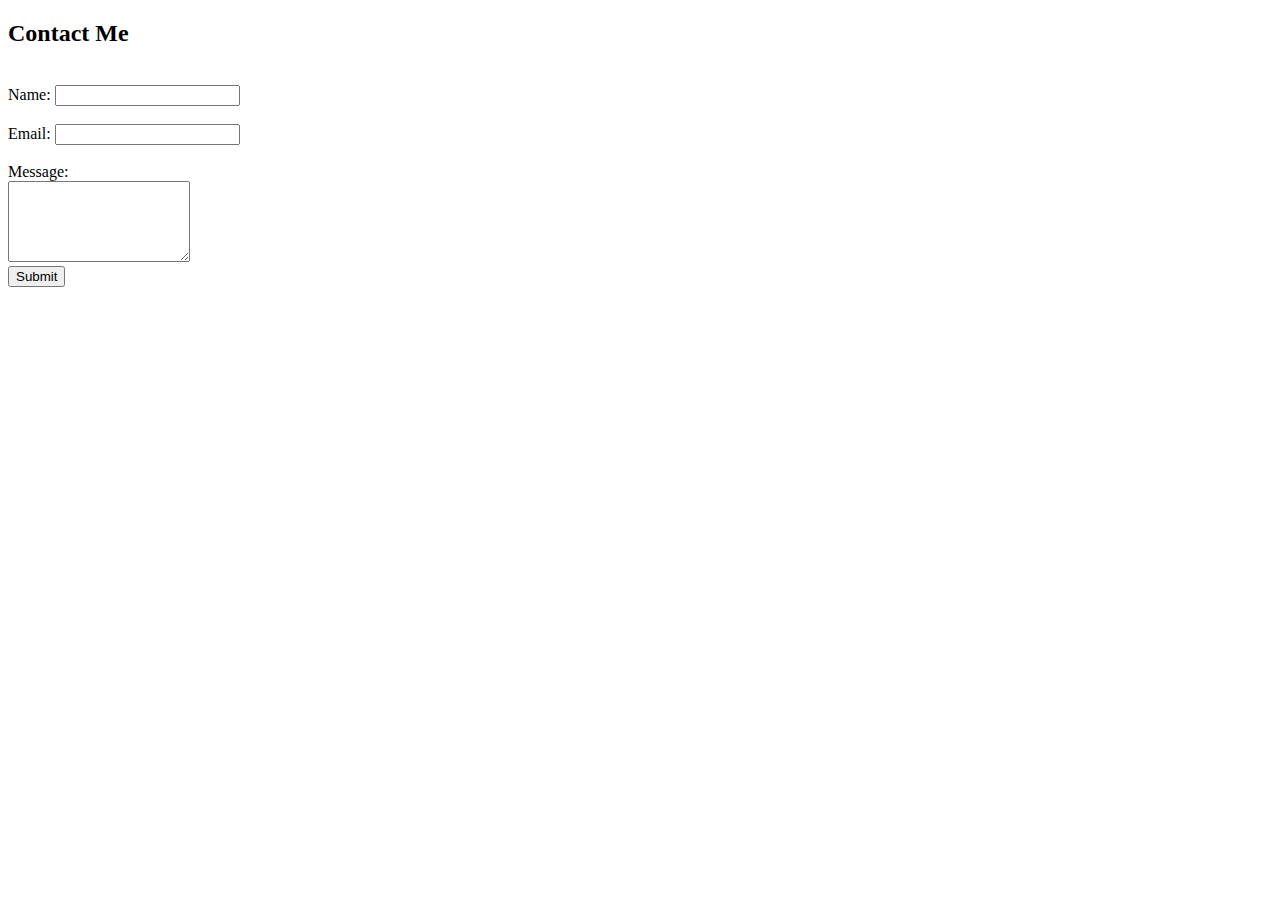
==== contact-me.html @ 648a098e "Added Initial CV website files" ====
<!DOCTYPE html>
<html lang="en" dir="ltr">

<head>
  <meta charset="utf-8">
  <title>Contact Me</title>
</head>

<body>

  <h2>Contact Me</h2><br>

  <form class="" action="mailto:scoopedyah@gmail.com" method="post" enctype="text/plain">
    <label for="">Name: </label>
    <input type="text" name="yourName" value=""><br>
    <br>
    <label for="">Email: </label>
    <input type="email" name="yourEmail" value=""><br>
    <br>
    <label for="">Message: </label><br>
    <textarea rows="5" cols="20"></textarea><br>
    <input type="submit" name="">
  </form>

</body>

</html>
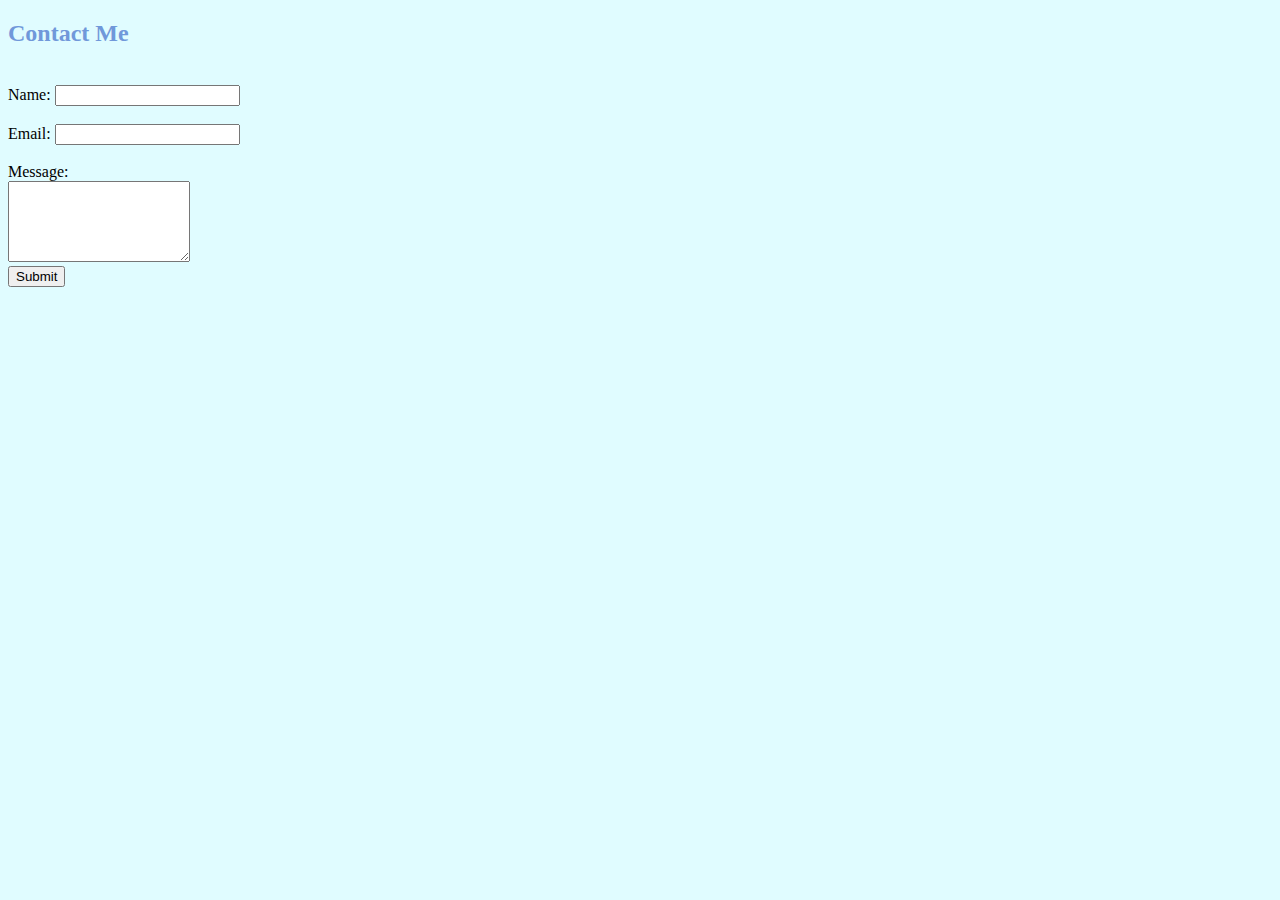
==== commit fb14462f: "Revision 1 with some CSS" ====
--- a/contact-me.html
+++ b/contact-me.html
@@ -4,6 +4,7 @@
 <head>
   <meta charset="utf-8">
   <title>Contact Me</title>
+  <link rel="stylesheet" href="css/styles.css">
 </head>
 
 <body>
--- a/css/styles.css
+++ b/css/styles.css
@@ -0,0 +1,26 @@
+hr {
+  border-style: dotted none;
+  width: 1.4%;
+  border-top-width: 4px;
+  color: #90f2ff;
+}
+
+body {
+  background-color: #e0fcff;
+}
+
+h1{
+  color: #7098da;
+}
+
+h2{
+  color: #7098da;
+}
+
+h3{
+  color: #7098da;
+}
+
+img {
+  border-radius: 50%;
+}
